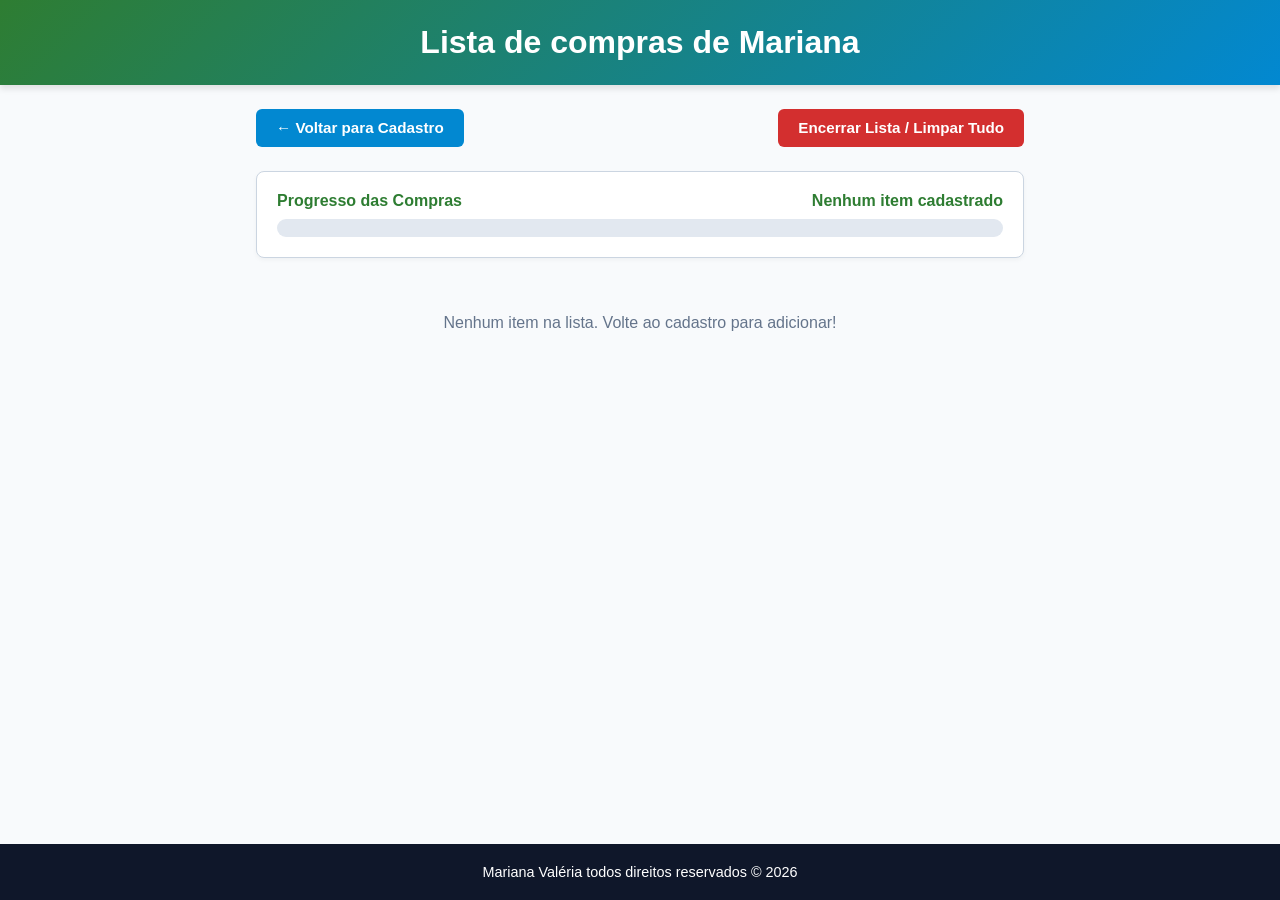
==== lista.html @ f1d356f7 "Add item registration and shopping list pages Refactor index.html into a registration page with a fo" ====
<!DOCTYPE html>
<html lang="pt-BR">
<head>
  <meta charset="UTF-8">
  <meta name="viewport" content="width=device-width, initial-scale=1.0">
  <title>Lista de Compras de Mariana - Mercadinho</title>
  <style>
    :root {
      --primary-green: #2e7d32;
      --green-hover: #1b5e20;
      --accent-blue: #0288d1;
      --blue-hover: #01579b;
      --bg-white: #f8fafc;
      --card-bg: #ffffff;
      --text-dark: #1e293b;
      --muted: #64748b;
      --danger: #d32f2f;
      --danger-hover: #9a0007;
    }

    * {
      box-sizing: border-box;
      margin: 0;
      padding: 0;
      font-family: 'Segoe UI', Tahoma, Geneva, Verdana, sans-serif;
    }

    body {
      background-color: var(--bg-white);
      color: var(--text-dark);
      display: flex;
      flex-direction: column;
      min-height: 100vh;
    }

    header {
      background: linear-gradient(135deg, var(--primary-green), var(--accent-blue));
      color: white;
      text-align: center;
      padding: 1.5rem 1rem;
      box-shadow: 0 4px 6px rgba(0,0,0,0.1);
    }

    main {
      flex: 1;
      max-width: 800px;
      width: 100%;
      margin: 1.5rem auto;
      padding: 0 1rem;
    }

    /* Barra Superior de Ações */
    .actions-bar {
      display: flex;
      justify-content: space-between;
      align-items: center;
      gap: 1rem;
      margin-bottom: 1.5rem;
      flex-wrap: wrap;
    }

    .btn {
      padding: 0.65rem 1.25rem;
      font-size: 0.95rem;
      font-weight: 600;
      border: none;
      border-radius: 6px;
      cursor: pointer;
      text-decoration: none;
      transition: background-color 0.2s;
    }

    .btn-blue {
      background-color: var(--accent-blue);
      color: white;
    }

    .btn-blue:hover {
      background-color: var(--blue-hover);
    }

    .btn-danger {
      background-color: var(--danger);
      color: white;
    }

    .btn-danger:hover {
      background-color: var(--danger-hover);
    }

    /* Barra de Progresso */
    .progress-card {
      background: var(--card-bg);
      border: 1px solid #cbd5e1;
      border-radius: 8px;
      padding: 1.25rem;
      margin-bottom: 1.5rem;
      box-shadow: 0 2px 5px rgba(0,0,0,0.04);
    }

    .progress-header {
      display: flex;
      justify-content: space-between;
      align-items: center;
      margin-bottom: 0.6rem;
      font-weight: 600;
      color: var(--primary-green);
    }

    .progress-bar-bg {
      background-color: #e2e8f0;
      height: 18px;
      border-radius: 9px;
      overflow: hidden;
      width: 100%;
    }

    .progress-bar-fill {
      background: linear-gradient(90deg, var(--primary-green), var(--accent-blue));
      height: 100%;
      width: 0%;
      transition: width 0.3s ease;
    }

    /* Grid de Setores */
    .grid-container {
      display: grid;
      grid-template-columns: repeat(auto-fit, minmax(260px, 1fr));
      gap: 1.25rem;
    }

    .sector-card {
      background: var(--card-bg);
      border-radius: 8px;
      padding: 1.25rem;
      box-shadow: 0 2px 8px rgba(0,0,0,0.06);
      border: 1px solid #e2e8f0;
    }

    .sector-card h2 {
      font-size: 1.15rem;
      color: var(--accent-blue);
      border-bottom: 2px solid #f1f5f9;
      padding-bottom: 0.4rem;
      margin-bottom: 0.75rem;
    }

    .item-list {
      list-style: none;
    }

    .item-list li {
      display: flex;
      align-items: center;
      padding: 0.5rem 0;
      border-bottom: 1px dashed #e2e8f0;
    }

    .item-list input[type="checkbox"] {
      width: 18px;
      height: 18px;
      cursor: pointer;
      accent-color: var(--accent-blue);
      margin-right: 0.75rem;
    }

    .item-text {
      flex: 1;
      font-size: 0.95rem;
    }

    .quantity {
      font-weight: bold;
      color: var(--accent-blue);
      font-size: 0.85rem;
      background: #e0f2fe;
      padding: 2px 8px;
      border-radius: 12px;
    }

    .item-list input[type="checkbox"]:checked + .item-text {
      text-decoration: line-through;
      color: var(--muted);
    }

    footer {
      background-color: #0f172a;
      color: white;
      text-align: center;
      padding: 1.25rem 1rem;
      margin-top: auto;
      font-size: 0.9rem;
    }
  </style>
</head>
<body>

  <header>
    <h1>Lista de compras de Mariana</h1>
  </header>

  <main>
    <div class="actions-bar">
      <a href="index.html" class="btn btn-blue">← Voltar para Cadastro</a>
      <button id="btn-clear" class="btn btn-danger">Encerrar Lista / Limpar Tudo</button>
    </div>

    <!-- Card de Porcentagem e Status -->
    <div class="progress-card">
      <div class="progress-header">
        <span>Progresso das Compras</span>
        <span id="progress-text">0% concluído</span>
      </div>
      <div class="progress-bar-bg">
        <div id="progress-bar-fill" class="progress-bar-fill"></div>
      </div>
    </div>

    <!-- Conteúdo dividido por categorias -->
    <div id="sectors-container" class="grid-container"></div>
  </main>

  <footer>
    <p>Mariana Valéria todos direitos reservados © <span id="year"></span></p>
  </footer>

  <script>
    document.getElementById('year').textContent = new Date().getFullYear();

    let shoppingList = JSON.parse(localStorage.getItem('mariana_shopping_list')) || [];

    const sectorsContainer = document.getElementById('sectors-container');
    const progressBarFill = document.getElementById('progress-bar-fill');
    const progressText = document.getElementById('progress-text');
    const btnClear = document.getElementById('btn-clear');

    function saveData() {
      localStorage.setItem('mariana_shopping_list', JSON.stringify(shoppingList));
    }

    function updateProgress() {
      const total = shoppingList.length;
      const checkedCount = shoppingList.filter(item => item.checked).length;
      const percentage = total === 0 ? 0 : Math.round((checkedCount / total) * 100);

      progressBarFill.style.width = percentage + '%';

      if (total === 0) {
        progressText.textContent = 'Nenhum item cadastrado';
      } else {
        progressText.textContent = `${percentage}% concluído (${checkedCount} de ${total} itens)`;
      }
    }

    function renderShoppingList() {
      sectorsContainer.innerHTML = '';

      if (shoppingList.length === 0) {
        sectorsContainer.innerHTML = '<p style="grid-column: 1/-1; text-align: center; color: var(--muted); padding: 2rem;">Nenhum item na lista. Volte ao cadastro para adicionar!</p>';
        updateProgress();
        return;
      }

      // Agrupa os itens por Categoria
      const categories = {};
      shoppingList.forEach(item => {
        if (!categories[item.category]) {
          categories[item.category] = [];
        }
        categories[item.category].push(item);
      });

      // Renderiza um card por Categoria
      Object.keys(categories).forEach(cat => {
        const card = document.createElement('section');
        card.className = 'sector-card';

        let itemsHTML = '';
        categories[cat].forEach(item => {
          itemsHTML += `
            <li>
              <input type="checkbox" id="check-${item.id}" ${item.checked ? 'checked' : ''} onchange="toggleCheck(${item.id})">
              <label for="check-${item.id}" class="item-text">${item.name}</label>
              <span class="quantity">${item.qty}</span>
            </li>
          `;
        });

        card.innerHTML = `
          <h2>${cat}</h2>
          <ul class="item-list">${itemsHTML}</ul>
        `;
        sectorsContainer.appendChild(card);
      });

      updateProgress();
    }

    window.toggleCheck = function(id) {
      const item = shoppingList.find(i => i.id === id);
      if (item) {
        item.checked = !item.checked;
        saveData();
        updateProgress();
      }
    };

    btnClear.addEventListener('click', () => {
      if (confirm('Tem certeza que deseja encerrar a lista? Todos os itens serão apagados.')) {
        shoppingList = [];
        saveData();
        renderShoppingList();
      }
    });

    renderShoppingList();
  </script>
</body>
</html>
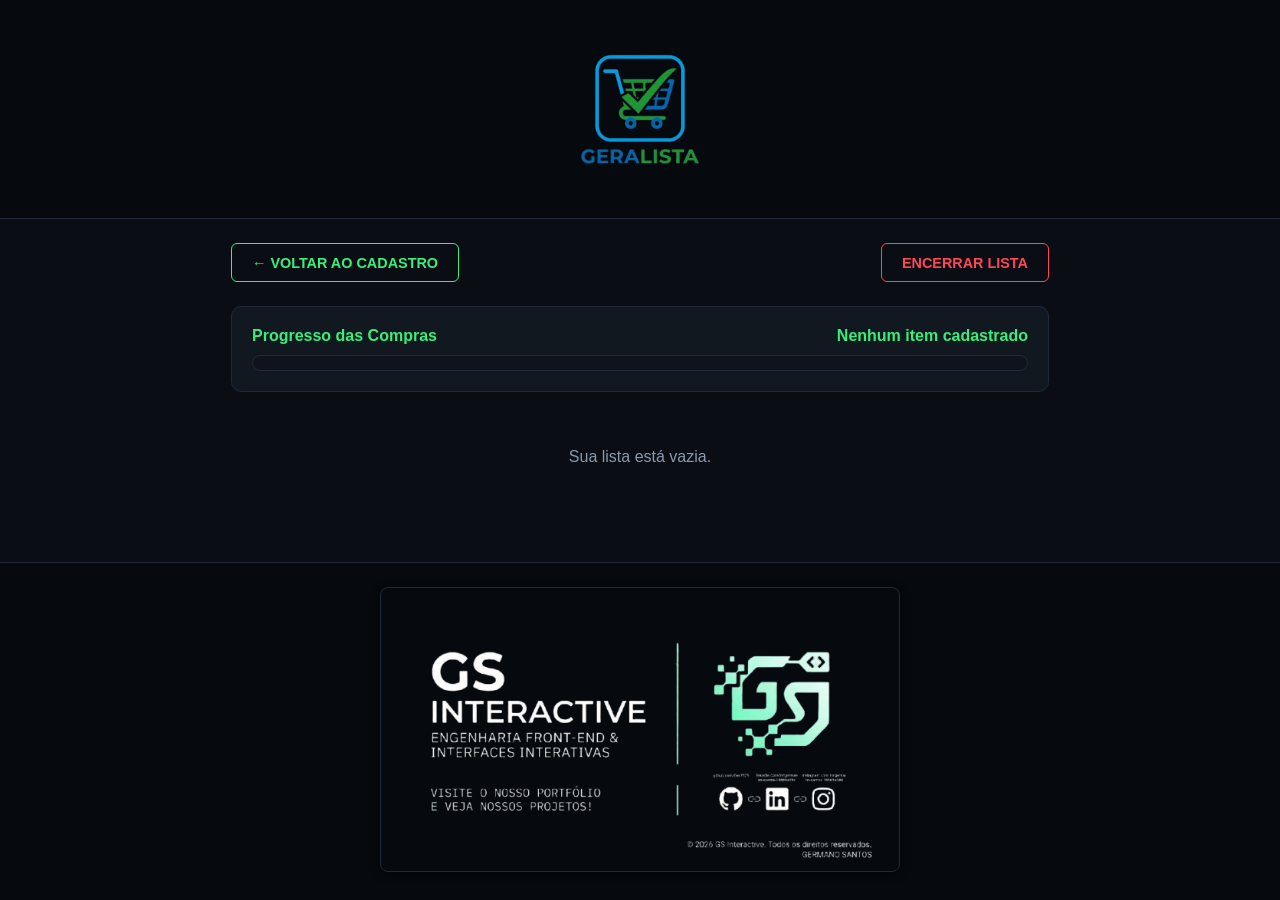
==== commit b00590df: "Redesign to Geralista dark theme and add assets Convert UI of index.html and lista.html to a dark “G" ====
--- a/lista.html
+++ b/lista.html
@@ -3,57 +3,60 @@
 <head>
   <meta charset="UTF-8">
   <meta name="viewport" content="width=device-width, initial-scale=1.0">
-  <title>Lista de Compras de Mariana - Mercadinho</title>
+  <title>Geralista - Lista de Compras</title>
   <style>
     :root {
-      --primary-green: #2e7d32;
-      --green-hover: #1b5e20;
-      --accent-blue: #0288d1;
-      --blue-hover: #01579b;
-      --bg-white: #f8fafc;
-      --card-bg: #ffffff;
-      --text-dark: #1e293b;
-      --muted: #64748b;
-      --danger: #d32f2f;
-      --danger-hover: #9a0007;
+      --bg-dark: #0a0e14;
+      --card-bg: #121820;
+      --accent-green: #38ef7d;
+      --accent-glow: rgba(56, 239, 125, 0.2);
+      --text-light: #ffffff;
+      --text-muted: #8a99ad;
+      --border-color: #1e293b;
+      --danger: #ff4757;
     }
 
     * {
       box-sizing: border-box;
       margin: 0;
       padding: 0;
-      font-family: 'Segoe UI', Tahoma, Geneva, Verdana, sans-serif;
+      font-family: 'Segoe UI', -apple-system, BlinkMacSystemFont, Roboto, sans-serif;
     }
 
     body {
-      background-color: var(--bg-white);
-      color: var(--text-dark);
+      background-color: var(--bg-dark);
+      color: var(--text-light);
       display: flex;
       flex-direction: column;
       min-height: 100vh;
     }
 
     header {
-      background: linear-gradient(135deg, var(--primary-green), var(--accent-blue));
-      color: white;
+      background: #06090e;
+      border-bottom: 1px solid var(--border-color);
       text-align: center;
-      padding: 1.5rem 1rem;
-      box-shadow: 0 4px 6px rgba(0,0,0,0.1);
+      padding: 1.2rem 1rem;
+      display: flex;
+      justify-content: center;
+      align-items: center;
+    }
+
+    .header-logo {
+      max-width: 180px;
+      height: auto;
     }
 
     main {
       flex: 1;
-      max-width: 800px;
+      max-width: 850px;
       width: 100%;
       margin: 1.5rem auto;
       padding: 0 1rem;
     }
 
-    /* Barra Superior de Ações */
     .actions-bar {
       display: flex;
       justify-content: space-between;
-      align-items: center;
       gap: 1rem;
       margin-bottom: 1.5rem;
       flex-wrap: wrap;
@@ -61,68 +64,66 @@
 
     .btn {
       padding: 0.65rem 1.25rem;
-      font-size: 0.95rem;
-      font-weight: 600;
-      border: none;
+      font-size: 0.9rem;
+      font-weight: 700;
       border-radius: 6px;
       cursor: pointer;
       text-decoration: none;
-      transition: background-color 0.2s;
-    }
-
-    .btn-blue {
-      background-color: var(--accent-blue);
-      color: white;
-    }
-
-    .btn-blue:hover {
-      background-color: var(--blue-hover);
+      text-transform: uppercase;
+      transition: all 0.2s;
+    }
+
+    .btn-outline {
+      border: 1px solid var(--accent-green);
+      color: var(--accent-green);
+      background: transparent;
+    }
+
+    .btn-outline:hover {
+      background: var(--accent-glow);
     }
 
     .btn-danger {
-      background-color: var(--danger);
-      color: white;
+      background: transparent;
+      border: 1px solid var(--danger);
+      color: var(--danger);
     }
 
     .btn-danger:hover {
-      background-color: var(--danger-hover);
-    }
-
-    /* Barra de Progresso */
+      background: rgba(255, 71, 87, 0.1);
+    }
+
     .progress-card {
       background: var(--card-bg);
-      border: 1px solid #cbd5e1;
-      border-radius: 8px;
+      border: 1px solid var(--border-color);
+      border-radius: 10px;
       padding: 1.25rem;
       margin-bottom: 1.5rem;
-      box-shadow: 0 2px 5px rgba(0,0,0,0.04);
     }
 
     .progress-header {
       display: flex;
       justify-content: space-between;
-      align-items: center;
       margin-bottom: 0.6rem;
       font-weight: 600;
-      color: var(--primary-green);
+      color: var(--accent-green);
     }
 
     .progress-bar-bg {
-      background-color: #e2e8f0;
-      height: 18px;
-      border-radius: 9px;
+      background-color: #0f141c;
+      height: 16px;
+      border-radius: 8px;
+      border: 1px solid var(--border-color);
       overflow: hidden;
-      width: 100%;
     }
 
     .progress-bar-fill {
-      background: linear-gradient(90deg, var(--primary-green), var(--accent-blue));
+      background: linear-gradient(90deg, #00b09b, var(--accent-green));
       height: 100%;
       width: 0%;
       transition: width 0.3s ease;
     }
 
-    /* Grid de Setores */
     .grid-container {
       display: grid;
       grid-template-columns: repeat(auto-fit, minmax(260px, 1fr));
@@ -131,17 +132,16 @@
 
     .sector-card {
       background: var(--card-bg);
-      border-radius: 8px;
+      border-radius: 10px;
       padding: 1.25rem;
-      box-shadow: 0 2px 8px rgba(0,0,0,0.06);
-      border: 1px solid #e2e8f0;
+      border: 1px solid var(--border-color);
     }
 
     .sector-card h2 {
-      font-size: 1.15rem;
-      color: var(--accent-blue);
-      border-bottom: 2px solid #f1f5f9;
-      padding-bottom: 0.4rem;
+      font-size: 1.1rem;
+      color: var(--accent-green);
+      border-bottom: 1px solid var(--border-color);
+      padding-bottom: 0.5rem;
       margin-bottom: 0.75rem;
     }
 
@@ -153,14 +153,14 @@
       display: flex;
       align-items: center;
       padding: 0.5rem 0;
-      border-bottom: 1px dashed #e2e8f0;
+      border-bottom: 1px dashed var(--border-color);
     }
 
     .item-list input[type="checkbox"] {
       width: 18px;
       height: 18px;
       cursor: pointer;
-      accent-color: var(--accent-blue);
+      accent-color: var(--accent-green);
       margin-right: 0.75rem;
     }
 
@@ -171,41 +171,49 @@
 
     .quantity {
       font-weight: bold;
-      color: var(--accent-blue);
+      color: var(--accent-green);
       font-size: 0.85rem;
-      background: #e0f2fe;
+      background: rgba(56, 239, 125, 0.1);
       padding: 2px 8px;
       border-radius: 12px;
+      border: 1px solid var(--accent-green);
     }
 
     .item-list input[type="checkbox"]:checked + .item-text {
       text-decoration: line-through;
-      color: var(--muted);
+      color: var(--text-muted);
     }
 
     footer {
-      background-color: #0f172a;
-      color: white;
+      background-color: #06090e;
+      border-top: 1px solid var(--border-color);
+      padding: 1.5rem 1rem;
+      margin-top: auto;
       text-align: center;
-      padding: 1.25rem 1rem;
-      margin-top: auto;
-      font-size: 0.9rem;
+    }
+
+    .footer-card-img {
+      max-width: 100%;
+      width: 520px;
+      height: auto;
+      border-radius: 8px;
+      border: 1px solid var(--border-color);
+      box-shadow: 0 2px 10px rgba(0,0,0,0.5);
     }
   </style>
 </head>
 <body>
 
   <header>
-    <h1>Lista de compras de Mariana</h1>
+    <img src="img/geralista-removebg-preview.png" alt="Geralista Logo" class="header-logo">
   </header>
 
   <main>
     <div class="actions-bar">
-      <a href="index.html" class="btn btn-blue">← Voltar para Cadastro</a>
-      <button id="btn-clear" class="btn btn-danger">Encerrar Lista / Limpar Tudo</button>
+      <a href="index.html" class="btn btn-outline">← Voltar ao Cadastro</a>
+      <button id="btn-clear" class="btn btn-danger">Encerrar Lista</button>
     </div>
 
-    <!-- Card de Porcentagem e Status -->
     <div class="progress-card">
       <div class="progress-header">
         <span>Progresso das Compras</span>
@@ -216,17 +224,14 @@
       </div>
     </div>
 
-    <!-- Conteúdo dividido por categorias -->
     <div id="sectors-container" class="grid-container"></div>
   </main>
 
   <footer>
-    <p>Mariana Valéria todos direitos reservados © <span id="year"></span></p>
+    <img src="img/gs_interactive-2-removebg-preview.png" alt="GS Interactive Footer Banner" class="footer-card-img">
   </footer>
 
   <script>
-    document.getElementById('year').textContent = new Date().getFullYear();
-
     let shoppingList = JSON.parse(localStorage.getItem('mariana_shopping_list')) || [];
 
     const sectorsContainer = document.getElementById('sectors-container');
@@ -244,33 +249,24 @@
       const percentage = total === 0 ? 0 : Math.round((checkedCount / total) * 100);
 
       progressBarFill.style.width = percentage + '%';
-
-      if (total === 0) {
-        progressText.textContent = 'Nenhum item cadastrado';
-      } else {
-        progressText.textContent = `${percentage}% concluído (${checkedCount} de ${total} itens)`;
-      }
+      progressText.textContent = total === 0 ? 'Nenhum item cadastrado' : `${percentage}% concluído (${checkedCount} de ${total})`;
     }
 
     function renderShoppingList() {
       sectorsContainer.innerHTML = '';
 
       if (shoppingList.length === 0) {
-        sectorsContainer.innerHTML = '<p style="grid-column: 1/-1; text-align: center; color: var(--muted); padding: 2rem;">Nenhum item na lista. Volte ao cadastro para adicionar!</p>';
+        sectorsContainer.innerHTML = '<p style="grid-column: 1/-1; text-align: center; color: var(--text-muted); padding: 2rem;">Sua lista está vazia.</p>';
         updateProgress();
         return;
       }
 
-      // Agrupa os itens por Categoria
       const categories = {};
       shoppingList.forEach(item => {
-        if (!categories[item.category]) {
-          categories[item.category] = [];
-        }
+        if (!categories[item.category]) categories[item.category] = [];
         categories[item.category].push(item);
       });
 
-      // Renderiza um card por Categoria
       Object.keys(categories).forEach(cat => {
         const card = document.createElement('section');
         card.className = 'sector-card';
@@ -286,10 +282,7 @@
           `;
         });
 
-        card.innerHTML = `
-          <h2>${cat}</h2>
-          <ul class="item-list">${itemsHTML}</ul>
-        `;
+        card.innerHTML = `<h2>${cat}</h2><ul class="item-list">${itemsHTML}</ul>`;
         sectorsContainer.appendChild(card);
       });
 
@@ -306,7 +299,7 @@
     };
 
     btnClear.addEventListener('click', () => {
-      if (confirm('Tem certeza que deseja encerrar a lista? Todos os itens serão apagados.')) {
+      if (confirm('Encerrar as compras e limpar a lista toda?')) {
         shoppingList = [];
         saveData();
         renderShoppingList();
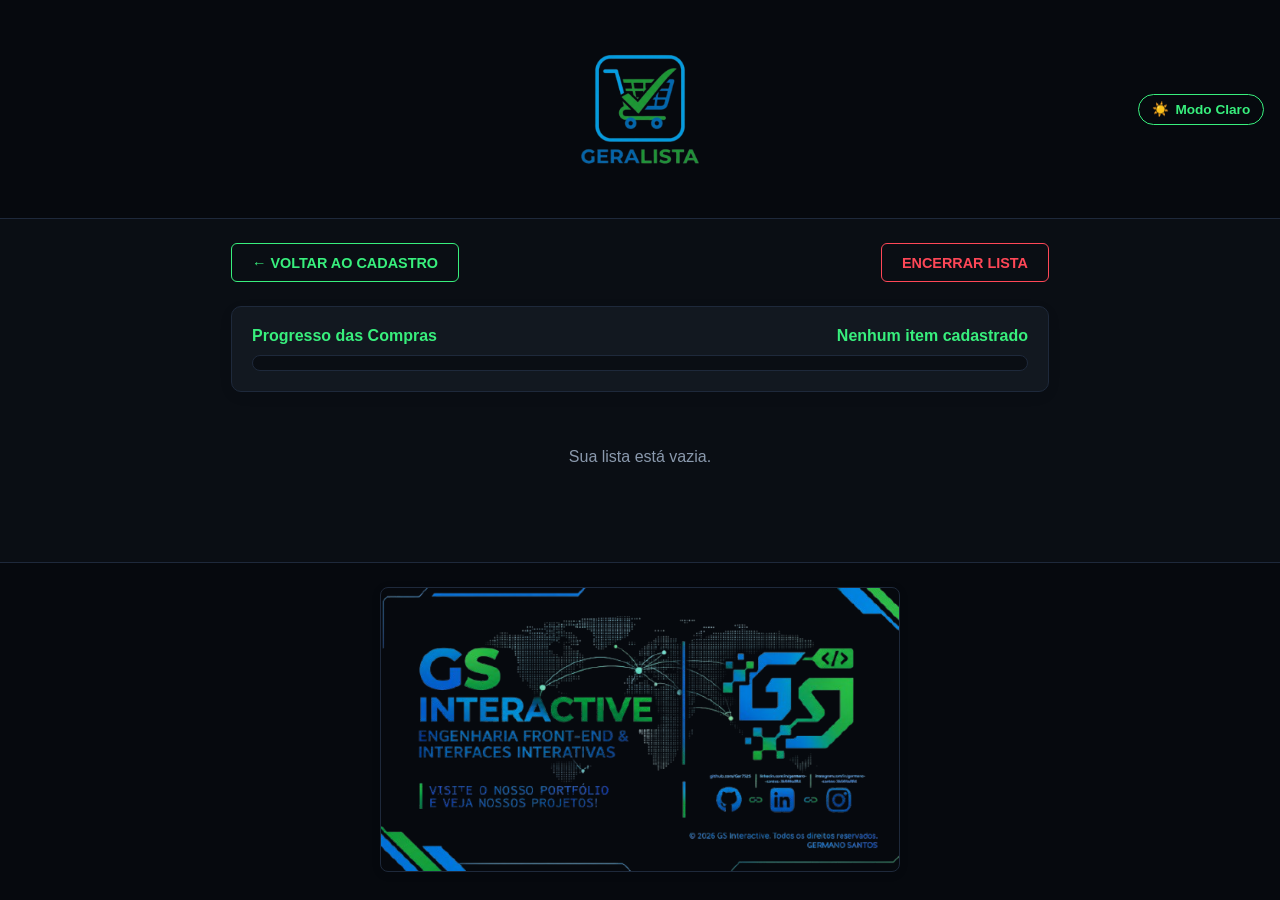
==== commit a6eeb602: "Add theme toggle and update branding Introduces a light/dark theme toggle to both shopping pages, st" ====
--- a/lista.html
+++ b/lista.html
@@ -1,19 +1,36 @@
 <!DOCTYPE html>
-<html lang="pt-BR">
+<html lang="pt-BR" data-theme="dark">
 <head>
   <meta charset="UTF-8">
   <meta name="viewport" content="width=device-width, initial-scale=1.0">
   <title>Geralista - Lista de Compras</title>
   <style>
+    /* Variáveis - Tema Escuro */
     :root {
-      --bg-dark: #0a0e14;
+      --bg-main: #0a0e14;
       --card-bg: #121820;
+      --header-bg: #06090e;
+      --footer-bg: #06090e; /* Igual ao Header no Escuro */
       --accent-green: #38ef7d;
       --accent-glow: rgba(56, 239, 125, 0.2);
-      --text-light: #ffffff;
+      --text-main: #ffffff;
       --text-muted: #8a99ad;
       --border-color: #1e293b;
       --danger: #ff4757;
+    }
+
+    /* Variáveis - Tema Claro */
+    [data-theme="light"] {
+      --bg-main: #f0f4f8;
+      --card-bg: #ffffff;
+      --header-bg: #ffffff;
+      --footer-bg: #ffffff; /* Igual ao Header no Claro */
+      --accent-green: #10b981;
+      --accent-glow: rgba(16, 185, 129, 0.15);
+      --text-main: #1e293b;
+      --text-muted: #64748b;
+      --border-color: #cbd5e1;
+      --danger: #e11d48;
     }
 
     * {
@@ -21,24 +38,46 @@
       margin: 0;
       padding: 0;
       font-family: 'Segoe UI', -apple-system, BlinkMacSystemFont, Roboto, sans-serif;
+      transition: background-color 0.3s, color 0.3s, border-color 0.3s;
     }
 
     body {
-      background-color: var(--bg-dark);
-      color: var(--text-light);
+      background-color: var(--bg-main);
+      color: var(--text-main);
       display: flex;
       flex-direction: column;
       min-height: 100vh;
     }
 
     header {
-      background: #06090e;
+      background: var(--header-bg);
       border-bottom: 1px solid var(--border-color);
       text-align: center;
       padding: 1.2rem 1rem;
       display: flex;
       justify-content: center;
       align-items: center;
+      position: relative;
+    }
+
+    .theme-toggle-btn {
+      position: absolute;
+      right: 1rem;
+      background: transparent;
+      border: 1px solid var(--accent-green);
+      color: var(--accent-green);
+      padding: 0.4rem 0.8rem;
+      border-radius: 20px;
+      cursor: pointer;
+      font-weight: 600;
+      font-size: 0.85rem;
+      display: flex;
+      align-items: center;
+      gap: 0.4rem;
+    }
+
+    .theme-toggle-btn:hover {
+      background: var(--accent-glow);
     }
 
     .header-logo {
@@ -70,7 +109,6 @@
       cursor: pointer;
       text-decoration: none;
       text-transform: uppercase;
-      transition: all 0.2s;
     }
 
     .btn-outline {
@@ -90,7 +128,7 @@
     }
 
     .btn-danger:hover {
-      background: rgba(255, 71, 87, 0.1);
+      background: rgba(225, 29, 72, 0.1);
     }
 
     .progress-card {
@@ -99,6 +137,7 @@
       border-radius: 10px;
       padding: 1.25rem;
       margin-bottom: 1.5rem;
+      box-shadow: 0 4px 15px rgba(0,0,0,0.05);
     }
 
     .progress-header {
@@ -110,7 +149,7 @@
     }
 
     .progress-bar-bg {
-      background-color: #0f141c;
+      background-color: var(--bg-main);
       height: 16px;
       border-radius: 8px;
       border: 1px solid var(--border-color);
@@ -118,7 +157,7 @@
     }
 
     .progress-bar-fill {
-      background: linear-gradient(90deg, #00b09b, var(--accent-green));
+      background: linear-gradient(90deg, #10b981, var(--accent-green));
       height: 100%;
       width: 0%;
       transition: width 0.3s ease;
@@ -135,6 +174,7 @@
       border-radius: 10px;
       padding: 1.25rem;
       border: 1px solid var(--border-color);
+      box-shadow: 0 4px 15px rgba(0,0,0,0.05);
     }
 
     .sector-card h2 {
@@ -173,7 +213,7 @@
       font-weight: bold;
       color: var(--accent-green);
       font-size: 0.85rem;
-      background: rgba(56, 239, 125, 0.1);
+      background: var(--accent-glow);
       padding: 2px 8px;
       border-radius: 12px;
       border: 1px solid var(--accent-green);
@@ -185,7 +225,7 @@
     }
 
     footer {
-      background-color: #06090e;
+      background-color: var(--footer-bg);
       border-top: 1px solid var(--border-color);
       padding: 1.5rem 1rem;
       margin-top: auto;
@@ -198,7 +238,7 @@
       height: auto;
       border-radius: 8px;
       border: 1px solid var(--border-color);
-      box-shadow: 0 2px 10px rgba(0,0,0,0.5);
+      box-shadow: 0 2px 10px rgba(0,0,0,0.1);
     }
   </style>
 </head>
@@ -206,6 +246,9 @@
 
   <header>
     <img src="img/geralista-removebg-preview.png" alt="Geralista Logo" class="header-logo">
+    <button class="theme-toggle-btn" id="theme-toggle">
+      <span id="theme-icon">☀️</span> <span id="theme-text">Modo Claro</span>
+    </button>
   </header>
 
   <main>
@@ -228,12 +271,36 @@
   </main>
 
   <footer>
-    <img src="img/gs_interactive-2-removebg-preview.png" alt="GS Interactive Footer Banner" class="footer-card-img">
+    <img src="img/gs_interictive-molde-removebg-preview.png" alt="GS Interactive Footer Banner" class="footer-card-img">
   </footer>
 
   <script>
+    const themeToggleBtn = document.getElementById('theme-toggle');
+    const themeIcon = document.getElementById('theme-icon');
+    const themeText = document.getElementById('theme-text');
+
+    function applyTheme(theme) {
+      document.documentElement.setAttribute('data-theme', theme);
+      localStorage.setItem('geralista_theme', theme);
+
+      if (theme === 'light') {
+        themeIcon.textContent = '🌙';
+        themeText.textContent = 'Modo Escuro';
+      } else {
+        themeIcon.textContent = '☀️';
+        themeText.textContent = 'Modo Claro';
+      }
+    }
+
+    const savedTheme = localStorage.getItem('geralista_theme') || 'dark';
+    applyTheme(savedTheme);
+
+    themeToggleBtn.addEventListener('click', () => {
+      const currentTheme = document.documentElement.getAttribute('data-theme');
+      applyTheme(currentTheme === 'dark' ? 'light' : 'dark');
+    });
+
     let shoppingList = JSON.parse(localStorage.getItem('mariana_shopping_list')) || [];
-
     const sectorsContainer = document.getElementById('sectors-container');
     const progressBarFill = document.getElementById('progress-bar-fill');
     const progressText = document.getElementById('progress-text');
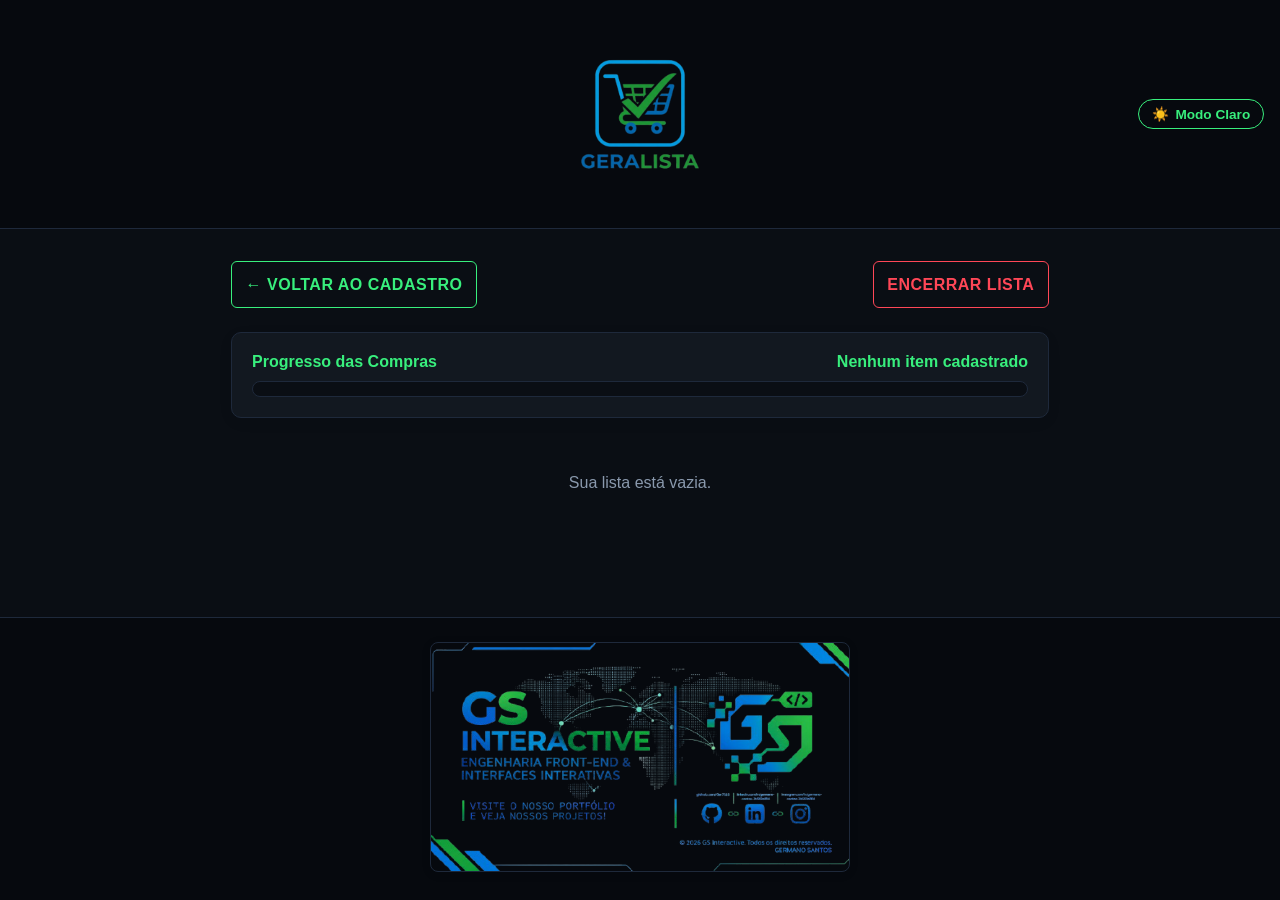
==== commit 750a01a5: "Move styles to CSS and add JS modules Extract inline styles into css/style.css and link it from inde" ====
--- a/lista.html
+++ b/lista.html
@@ -4,257 +4,21 @@
   <meta charset="UTF-8">
   <meta name="viewport" content="width=device-width, initial-scale=1.0">
   <title>Geralista - Lista de Compras</title>
-  <style>
-    /* Variáveis - Tema Escuro */
-    :root {
-      --bg-main: #0a0e14;
-      --card-bg: #121820;
-      --header-bg: #06090e;
-      --footer-bg: #06090e; /* Igual ao Header no Escuro */
-      --accent-green: #38ef7d;
-      --accent-glow: rgba(56, 239, 125, 0.2);
-      --text-main: #ffffff;
-      --text-muted: #8a99ad;
-      --border-color: #1e293b;
-      --danger: #ff4757;
-    }
-
-    /* Variáveis - Tema Claro */
-    [data-theme="light"] {
-      --bg-main: #f0f4f8;
-      --card-bg: #ffffff;
-      --header-bg: #ffffff;
-      --footer-bg: #ffffff; /* Igual ao Header no Claro */
-      --accent-green: #10b981;
-      --accent-glow: rgba(16, 185, 129, 0.15);
-      --text-main: #1e293b;
-      --text-muted: #64748b;
-      --border-color: #cbd5e1;
-      --danger: #e11d48;
-    }
-
-    * {
-      box-sizing: border-box;
-      margin: 0;
-      padding: 0;
-      font-family: 'Segoe UI', -apple-system, BlinkMacSystemFont, Roboto, sans-serif;
-      transition: background-color 0.3s, color 0.3s, border-color 0.3s;
-    }
-
-    body {
-      background-color: var(--bg-main);
-      color: var(--text-main);
-      display: flex;
-      flex-direction: column;
-      min-height: 100vh;
-    }
-
-    header {
-      background: var(--header-bg);
-      border-bottom: 1px solid var(--border-color);
-      text-align: center;
-      padding: 1.2rem 1rem;
-      display: flex;
-      justify-content: center;
-      align-items: center;
-      position: relative;
-    }
-
-    .theme-toggle-btn {
-      position: absolute;
-      right: 1rem;
-      background: transparent;
-      border: 1px solid var(--accent-green);
-      color: var(--accent-green);
-      padding: 0.4rem 0.8rem;
-      border-radius: 20px;
-      cursor: pointer;
-      font-weight: 600;
-      font-size: 0.85rem;
-      display: flex;
-      align-items: center;
-      gap: 0.4rem;
-    }
-
-    .theme-toggle-btn:hover {
-      background: var(--accent-glow);
-    }
-
-    .header-logo {
-      max-width: 180px;
-      height: auto;
-    }
-
-    main {
-      flex: 1;
-      max-width: 850px;
-      width: 100%;
-      margin: 1.5rem auto;
-      padding: 0 1rem;
-    }
-
-    .actions-bar {
-      display: flex;
-      justify-content: space-between;
-      gap: 1rem;
-      margin-bottom: 1.5rem;
-      flex-wrap: wrap;
-    }
-
-    .btn {
-      padding: 0.65rem 1.25rem;
-      font-size: 0.9rem;
-      font-weight: 700;
-      border-radius: 6px;
-      cursor: pointer;
-      text-decoration: none;
-      text-transform: uppercase;
-    }
-
-    .btn-outline {
-      border: 1px solid var(--accent-green);
-      color: var(--accent-green);
-      background: transparent;
-    }
-
-    .btn-outline:hover {
-      background: var(--accent-glow);
-    }
-
-    .btn-danger {
-      background: transparent;
-      border: 1px solid var(--danger);
-      color: var(--danger);
-    }
-
-    .btn-danger:hover {
-      background: rgba(225, 29, 72, 0.1);
-    }
-
-    .progress-card {
-      background: var(--card-bg);
-      border: 1px solid var(--border-color);
-      border-radius: 10px;
-      padding: 1.25rem;
-      margin-bottom: 1.5rem;
-      box-shadow: 0 4px 15px rgba(0,0,0,0.05);
-    }
-
-    .progress-header {
-      display: flex;
-      justify-content: space-between;
-      margin-bottom: 0.6rem;
-      font-weight: 600;
-      color: var(--accent-green);
-    }
-
-    .progress-bar-bg {
-      background-color: var(--bg-main);
-      height: 16px;
-      border-radius: 8px;
-      border: 1px solid var(--border-color);
-      overflow: hidden;
-    }
-
-    .progress-bar-fill {
-      background: linear-gradient(90deg, #10b981, var(--accent-green));
-      height: 100%;
-      width: 0%;
-      transition: width 0.3s ease;
-    }
-
-    .grid-container {
-      display: grid;
-      grid-template-columns: repeat(auto-fit, minmax(260px, 1fr));
-      gap: 1.25rem;
-    }
-
-    .sector-card {
-      background: var(--card-bg);
-      border-radius: 10px;
-      padding: 1.25rem;
-      border: 1px solid var(--border-color);
-      box-shadow: 0 4px 15px rgba(0,0,0,0.05);
-    }
-
-    .sector-card h2 {
-      font-size: 1.1rem;
-      color: var(--accent-green);
-      border-bottom: 1px solid var(--border-color);
-      padding-bottom: 0.5rem;
-      margin-bottom: 0.75rem;
-    }
-
-    .item-list {
-      list-style: none;
-    }
-
-    .item-list li {
-      display: flex;
-      align-items: center;
-      padding: 0.5rem 0;
-      border-bottom: 1px dashed var(--border-color);
-    }
-
-    .item-list input[type="checkbox"] {
-      width: 18px;
-      height: 18px;
-      cursor: pointer;
-      accent-color: var(--accent-green);
-      margin-right: 0.75rem;
-    }
-
-    .item-text {
-      flex: 1;
-      font-size: 0.95rem;
-    }
-
-    .quantity {
-      font-weight: bold;
-      color: var(--accent-green);
-      font-size: 0.85rem;
-      background: var(--accent-glow);
-      padding: 2px 8px;
-      border-radius: 12px;
-      border: 1px solid var(--accent-green);
-    }
-
-    .item-list input[type="checkbox"]:checked + .item-text {
-      text-decoration: line-through;
-      color: var(--text-muted);
-    }
-
-    footer {
-      background-color: var(--footer-bg);
-      border-top: 1px solid var(--border-color);
-      padding: 1.5rem 1rem;
-      margin-top: auto;
-      text-align: center;
-    }
-
-    .footer-card-img {
-      max-width: 100%;
-      width: 520px;
-      height: auto;
-      border-radius: 8px;
-      border: 1px solid var(--border-color);
-      box-shadow: 0 2px 10px rgba(0,0,0,0.1);
-    }
-  </style>
+  <link rel="stylesheet" href="css/style.css">
 </head>
 <body>
 
-  <header>
-    <img src="img/geralista-removebg-preview.png" alt="Geralista Logo" class="header-logo">
-    <button class="theme-toggle-btn" id="theme-toggle">
+  <header style="flex-direction: row; justify-content: center;">
+    <img src="img/geralista-removebg-preview.png" alt="Geralista Logo" class="header-logo" style="max-width: 180px;">
+    <button class="theme-toggle-btn" id="theme-toggle" style="top: auto;">
       <span id="theme-icon">☀️</span> <span id="theme-text">Modo Claro</span>
     </button>
   </header>
 
-  <main>
+  <main style="max-width: 850px;">
     <div class="actions-bar">
-      <a href="index.html" class="btn btn-outline">← Voltar ao Cadastro</a>
-      <button id="btn-clear" class="btn btn-danger">Encerrar Lista</button>
+      <a href="index.html" class="btn btn-outline" style="width: auto;">← Voltar ao Cadastro</a>
+      <button id="btn-clear" class="btn btn-danger" style="width: auto;">Encerrar Lista</button>
     </div>
 
     <div class="progress-card">
@@ -274,106 +38,7 @@
     <img src="img/gs_interictive-molde-removebg-preview.png" alt="GS Interactive Footer Banner" class="footer-card-img">
   </footer>
 
-  <script>
-    const themeToggleBtn = document.getElementById('theme-toggle');
-    const themeIcon = document.getElementById('theme-icon');
-    const themeText = document.getElementById('theme-text');
-
-    function applyTheme(theme) {
-      document.documentElement.setAttribute('data-theme', theme);
-      localStorage.setItem('geralista_theme', theme);
-
-      if (theme === 'light') {
-        themeIcon.textContent = '🌙';
-        themeText.textContent = 'Modo Escuro';
-      } else {
-        themeIcon.textContent = '☀️';
-        themeText.textContent = 'Modo Claro';
-      }
-    }
-
-    const savedTheme = localStorage.getItem('geralista_theme') || 'dark';
-    applyTheme(savedTheme);
-
-    themeToggleBtn.addEventListener('click', () => {
-      const currentTheme = document.documentElement.getAttribute('data-theme');
-      applyTheme(currentTheme === 'dark' ? 'light' : 'dark');
-    });
-
-    let shoppingList = JSON.parse(localStorage.getItem('mariana_shopping_list')) || [];
-    const sectorsContainer = document.getElementById('sectors-container');
-    const progressBarFill = document.getElementById('progress-bar-fill');
-    const progressText = document.getElementById('progress-text');
-    const btnClear = document.getElementById('btn-clear');
-
-    function saveData() {
-      localStorage.setItem('mariana_shopping_list', JSON.stringify(shoppingList));
-    }
-
-    function updateProgress() {
-      const total = shoppingList.length;
-      const checkedCount = shoppingList.filter(item => item.checked).length;
-      const percentage = total === 0 ? 0 : Math.round((checkedCount / total) * 100);
-
-      progressBarFill.style.width = percentage + '%';
-      progressText.textContent = total === 0 ? 'Nenhum item cadastrado' : `${percentage}% concluído (${checkedCount} de ${total})`;
-    }
-
-    function renderShoppingList() {
-      sectorsContainer.innerHTML = '';
-
-      if (shoppingList.length === 0) {
-        sectorsContainer.innerHTML = '<p style="grid-column: 1/-1; text-align: center; color: var(--text-muted); padding: 2rem;">Sua lista está vazia.</p>';
-        updateProgress();
-        return;
-      }
-
-      const categories = {};
-      shoppingList.forEach(item => {
-        if (!categories[item.category]) categories[item.category] = [];
-        categories[item.category].push(item);
-      });
-
-      Object.keys(categories).forEach(cat => {
-        const card = document.createElement('section');
-        card.className = 'sector-card';
-
-        let itemsHTML = '';
-        categories[cat].forEach(item => {
-          itemsHTML += `
-            <li>
-              <input type="checkbox" id="check-${item.id}" ${item.checked ? 'checked' : ''} onchange="toggleCheck(${item.id})">
-              <label for="check-${item.id}" class="item-text">${item.name}</label>
-              <span class="quantity">${item.qty}</span>
-            </li>
-          `;
-        });
-
-        card.innerHTML = `<h2>${cat}</h2><ul class="item-list">${itemsHTML}</ul>`;
-        sectorsContainer.appendChild(card);
-      });
-
-      updateProgress();
-    }
-
-    window.toggleCheck = function(id) {
-      const item = shoppingList.find(i => i.id === id);
-      if (item) {
-        item.checked = !item.checked;
-        saveData();
-        updateProgress();
-      }
-    };
-
-    btnClear.addEventListener('click', () => {
-      if (confirm('Encerrar as compras e limpar a lista toda?')) {
-        shoppingList = [];
-        saveData();
-        renderShoppingList();
-      }
-    });
-
-    renderShoppingList();
-  </script>
+  <script src="js/app.js"></script>
+  <script src="js/lista.html.js"></script>
 </body>
 </html>
--- a/css/style.css
+++ b/css/style.css
@@ -0,0 +1,314 @@
+/* Variáveis - Tema Escuro */
+:root {
+  --bg-main: #0a0e14;
+  --card-bg: #121820;
+  --header-bg: #06090e;
+  --footer-bg: #06090e;
+  --accent-green: #38ef7d;
+  --accent-glow: rgba(56, 239, 125, 0.2);
+  --text-main: #ffffff;
+  --text-muted: #8a99ad;
+  --border-color: #1e293b;
+  --input-bg: #0f141c;
+  --input-text: #ffffff;
+  --btn-text: #06090e;
+  --danger: #ff4757;
+}
+
+/* Variáveis - Tema Claro */
+[data-theme="light"] {
+  --bg-main: #f0f4f8;
+  --card-bg: #ffffff;
+  --header-bg: #ffffff;
+  --footer-bg: #ffffff;
+  --accent-green: #10b981;
+  --accent-glow: rgba(16, 185, 129, 0.15);
+  --text-main: #1e293b;
+  --text-muted: #64748b;
+  --border-color: #cbd5e1;
+  --input-bg: #f8fafc;
+  --input-text: #0f172a;
+  --btn-text: #ffffff;
+  --danger: #e11d48;
+}
+
+* {
+  box-sizing: border-box;
+  margin: 0;
+  padding: 0;
+  font-family: 'Segoe UI', -apple-system, BlinkMacSystemFont, Roboto, sans-serif;
+  transition: background-color 0.3s, color 0.3s, border-color 0.3s;
+}
+
+body {
+  background-color: var(--bg-main);
+  color: var(--text-main);
+  display: flex;
+  flex-direction: column;
+  min-height: 100vh;
+}
+
+header {
+  background: var(--header-bg);
+  border-bottom: 1px solid var(--border-color);
+  text-align: center;
+  padding: 1.5rem 1rem;
+  display: flex;
+  flex-direction: column;
+  align-items: center;
+  gap: 0.5rem;
+  position: relative;
+}
+
+.theme-toggle-btn {
+  position: absolute;
+  top: 1rem;
+  right: 1rem;
+  background: transparent;
+  border: 1px solid var(--accent-green);
+  color: var(--accent-green);
+  padding: 0.4rem 0.8rem;
+  border-radius: 20px;
+  cursor: pointer;
+  font-weight: 600;
+  font-size: 0.85rem;
+  display: flex;
+  align-items: center;
+  gap: 0.4rem;
+}
+
+.theme-toggle-btn:hover {
+  background: var(--accent-glow);
+}
+
+.header-logo {
+  max-width: 220px;
+  height: auto;
+}
+
+main {
+  flex: 1;
+  width: 100%;
+  margin: 2rem auto;
+  padding: 0 1rem;
+}
+
+.card {
+  background: var(--card-bg);
+  border-radius: 10px;
+  padding: 1.5rem;
+  border: 1px solid var(--border-color);
+  box-shadow: 0 4px 15px rgba(0,0,0,0.05);
+  margin-bottom: 1.5rem;
+}
+
+.card h2 {
+  color: var(--accent-green);
+  font-size: 1.25rem;
+  margin-bottom: 1.2rem;
+  text-transform: uppercase;
+  letter-spacing: 0.5px;
+}
+
+.form-group {
+  margin-bottom: 1.2rem;
+}
+
+.form-group label {
+  display: block;
+  font-weight: 600;
+  margin-bottom: 0.4rem;
+  color: var(--text-muted);
+  font-size: 0.9rem;
+}
+
+.form-group input, .form-group select {
+  width: 100%;
+  padding: 0.75rem;
+  background: var(--input-bg);
+  border: 1px solid var(--border-color);
+  border-radius: 6px;
+  font-size: 1rem;
+  color: var(--input-text);
+  outline: none;
+}
+
+.form-group input:focus, .form-group select:focus {
+  border-color: var(--accent-green);
+  box-shadow: 0 0 8px var(--accent-glow);
+}
+
+.btn {
+  width: 100%;
+  padding: 0.85rem;
+  font-size: 1rem;
+  font-weight: 700;
+  border: none;
+  border-radius: 6px;
+  cursor: pointer;
+  text-transform: uppercase;
+  letter-spacing: 0.5px;
+}
+
+.btn-green {
+  background-color: var(--accent-green);
+  color: var(--btn-text);
+}
+
+.btn-green:hover {
+  box-shadow: 0 0 12px var(--accent-glow);
+  opacity: 0.9;
+}
+
+.btn-outline {
+  background: transparent;
+  border: 1px solid var(--accent-green);
+  color: var(--accent-green);
+  text-decoration: none;
+  display: block;
+  text-align: center;
+}
+
+.btn-outline:hover {
+  background: var(--accent-glow);
+}
+
+.btn-danger {
+  background: transparent;
+  border: 1px solid var(--danger);
+  color: var(--danger);
+}
+
+.btn-danger:hover {
+  background: rgba(225, 29, 72, 0.1);
+}
+
+.preview-list {
+  list-style: none;
+  margin-top: 1rem;
+}
+
+.preview-list li {
+  display: flex;
+  justify-content: space-between;
+  padding: 0.6rem 0;
+  border-bottom: 1px solid var(--border-color);
+}
+
+.quantity {
+  font-weight: bold;
+  color: var(--accent-green);
+  background: var(--accent-glow);
+  padding: 2px 10px;
+  border-radius: 12px;
+  font-size: 0.85rem;
+  border: 1px solid var(--accent-green);
+}
+
+.actions-bar {
+  display: flex;
+  justify-content: space-between;
+  gap: 1rem;
+  margin-bottom: 1.5rem;
+  flex-wrap: wrap;
+}
+
+.progress-card {
+  background: var(--card-bg);
+  border: 1px solid var(--border-color);
+  border-radius: 10px;
+  padding: 1.25rem;
+  margin-bottom: 1.5rem;
+  box-shadow: 0 4px 15px rgba(0,0,0,0.05);
+}
+
+.progress-header {
+  display: flex;
+  justify-content: space-between;
+  margin-bottom: 0.6rem;
+  font-weight: 600;
+  color: var(--accent-green);
+}
+
+.progress-bar-bg {
+  background-color: var(--bg-main);
+  height: 16px;
+  border-radius: 8px;
+  border: 1px solid var(--border-color);
+  overflow: hidden;
+}
+
+.progress-bar-fill {
+  background: linear-gradient(90deg, #10b981, var(--accent-green));
+  height: 100%;
+  width: 0%;
+  transition: width 0.3s ease;
+}
+
+.grid-container {
+  display: grid;
+  grid-template-columns: repeat(auto-fit, minmax(260px, 1fr));
+  gap: 1.25rem;
+}
+
+.sector-card {
+  background: var(--card-bg);
+  border-radius: 10px;
+  padding: 1.25rem;
+  border: 1px solid var(--border-color);
+  box-shadow: 0 4px 15px rgba(0,0,0,0.05);
+}
+
+.sector-card h2 {
+  font-size: 1.1rem;
+  color: var(--accent-green);
+  border-bottom: 1px solid var(--border-color);
+  padding-bottom: 0.5rem;
+  margin-bottom: 0.75rem;
+}
+
+.item-list {
+  list-style: none;
+}
+
+.item-list li {
+  display: flex;
+  align-items: center;
+  padding: 0.5rem 0;
+  border-bottom: 1px dashed var(--border-color);
+}
+
+.item-list input[type="checkbox"] {
+  width: 18px;
+  height: 18px;
+  cursor: pointer;
+  accent-color: var(--accent-green);
+  margin-right: 0.75rem;
+}
+
+.item-text {
+  flex: 1;
+  font-size: 0.95rem;
+}
+
+.item-list input[type="checkbox"]:checked + .item-text {
+  text-decoration: line-through;
+  color: var(--text-muted);
+}
+
+footer {
+  background-color: var(--footer-bg);
+  border-top: 1px solid var(--border-color);
+  padding: 1.5rem 1rem;
+  margin-top: auto;
+  text-align: center;
+}
+
+.footer-card-img {
+  max-width: 100%;
+  width: 420px;
+  height: auto;
+  border-radius: 8px;
+  border: 1px solid var(--border-color);
+  box-shadow: 0 2px 10px rgba(0,0,0,0.1);
+}
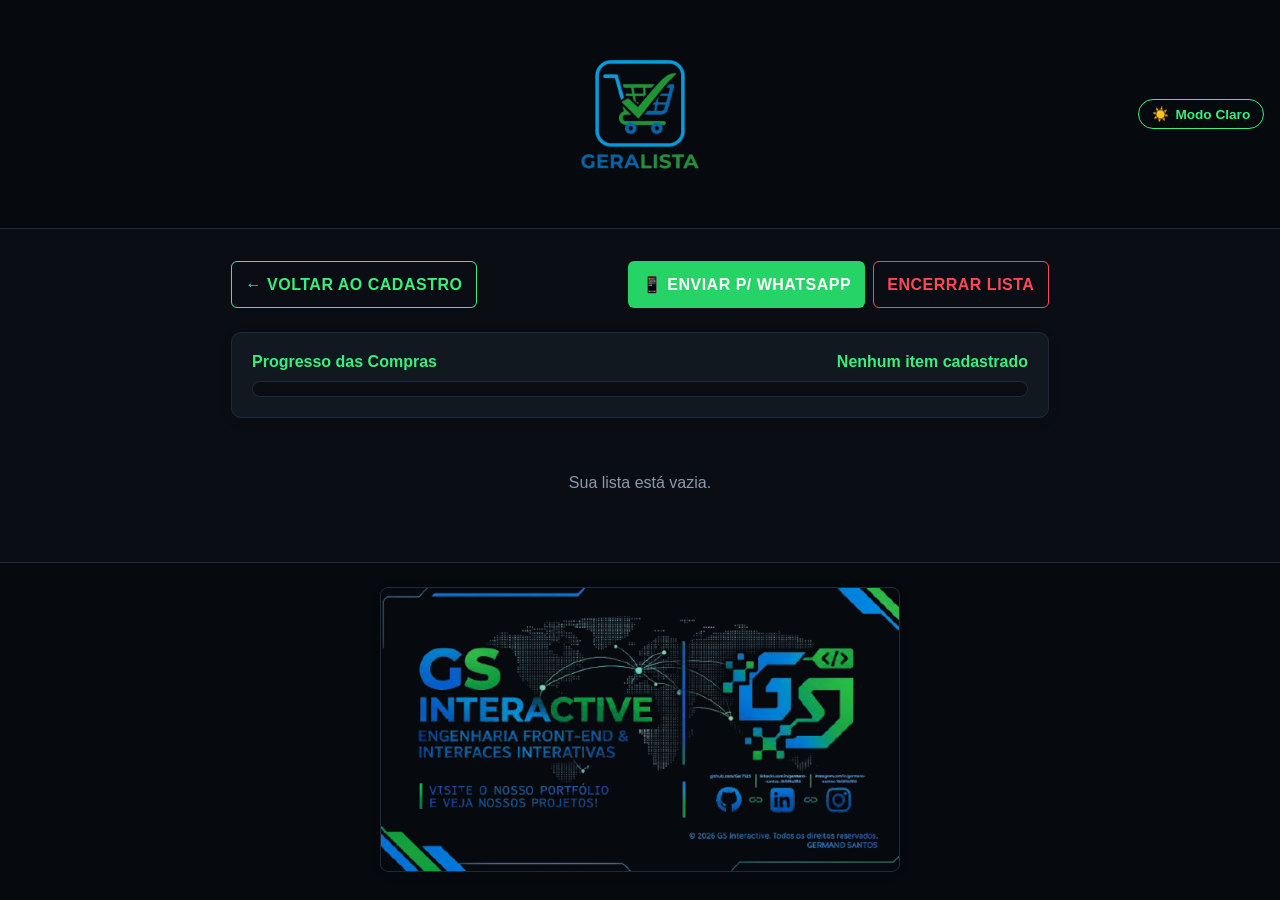
==== commit c6317cb7: "Add WhatsApp share for shopping list Add a WhatsApp share button and handler to export the shopping " ====
--- a/lista.html
+++ b/lista.html
@@ -18,7 +18,10 @@
   <main style="max-width: 850px;">
     <div class="actions-bar">
       <a href="index.html" class="btn btn-outline" style="width: auto;">← Voltar ao Cadastro</a>
-      <button id="btn-clear" class="btn btn-danger" style="width: auto;">Encerrar Lista</button>
+      <div style="display: flex; gap: 0.5rem; flex-wrap: wrap;">
+        <button id="btn-whatsapp" class="btn btn-whatsapp" style="width: auto;">📱 Enviar p/ WhatsApp</button>
+        <button id="btn-clear" class="btn btn-danger" style="width: auto;">Encerrar Lista</button>
+      </div>
     </div>
 
     <div class="progress-card">
--- a/css/style.css
+++ b/css/style.css
@@ -306,9 +306,19 @@
 
 .footer-card-img {
   max-width: 100%;
-  width: 420px;
+  width: 520px;
   height: auto;
   border-radius: 8px;
   border: 1px solid var(--border-color);
   box-shadow: 0 2px 10px rgba(0,0,0,0.1);
+}/* Botão do WhatsApp */
+.btn-whatsapp {
+  background-color: #25d366 !important;
+  color: #ffffff !important;
+  border: none;
+}
+
+.btn-whatsapp:hover {
+  background-color: #1ebc57 !important;
+  box-shadow: 0 0 12px rgba(37, 211, 102, 0.4);
 }
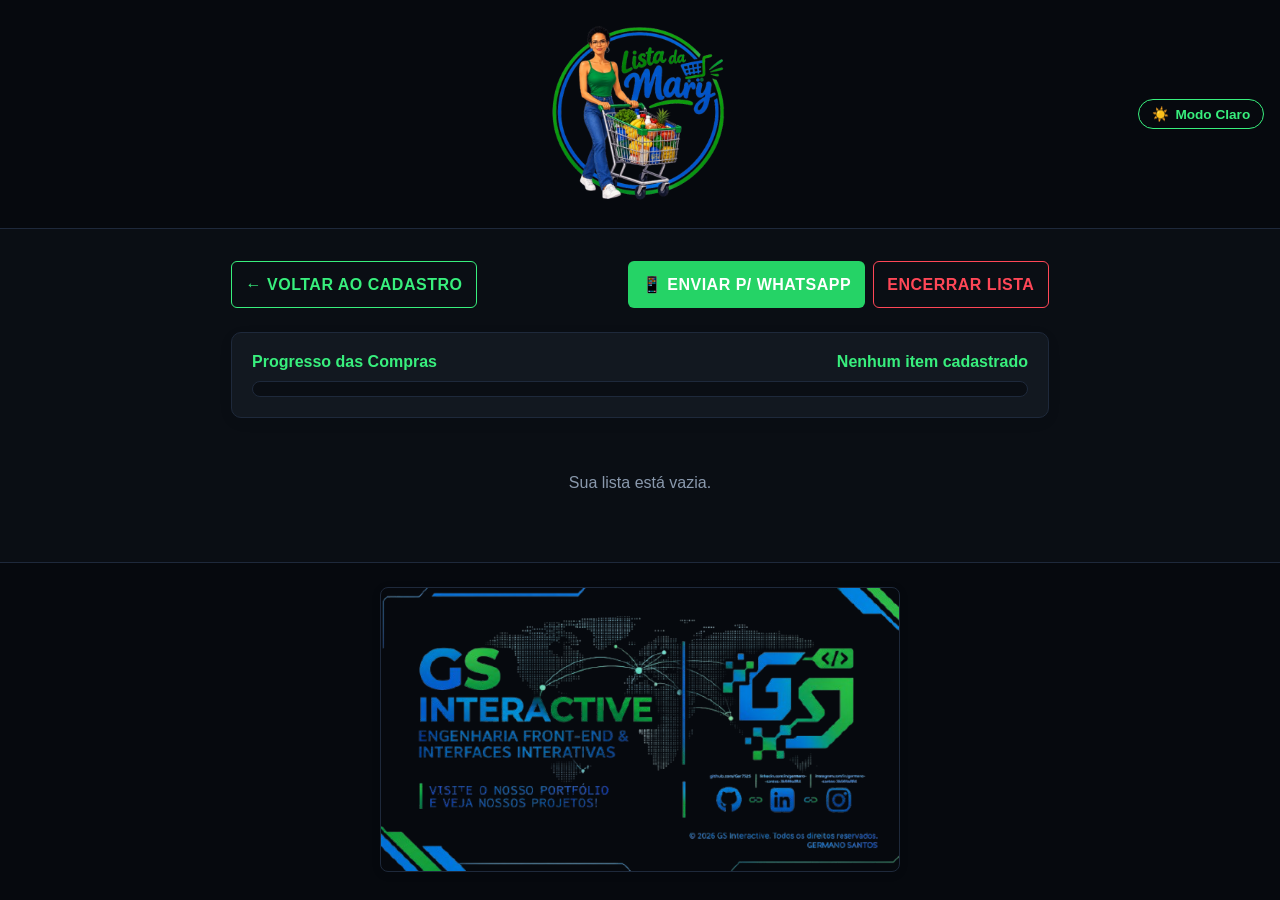
==== commit 9dd3fbef: "Atualizar logo da marca Mary Substitui o logo antigo pela imagem da marca Mary nas páginas inicial e" ====
--- a/lista.html
+++ b/lista.html
@@ -9,7 +9,7 @@
 <body>
 
   <header style="flex-direction: row; justify-content: center;">
-    <img src="img/geralista-removebg-preview.png" alt="Geralista Logo" class="header-logo" style="max-width: 180px;">
+    <img src="img/Mary-logo-removebg-preview.png" alt="Geralista Logo" class="header-logo" style="max-width: 180px;">
     <button class="theme-toggle-btn" id="theme-toggle" style="top: auto;">
       <span id="theme-icon">☀️</span> <span id="theme-text">Modo Claro</span>
     </button>
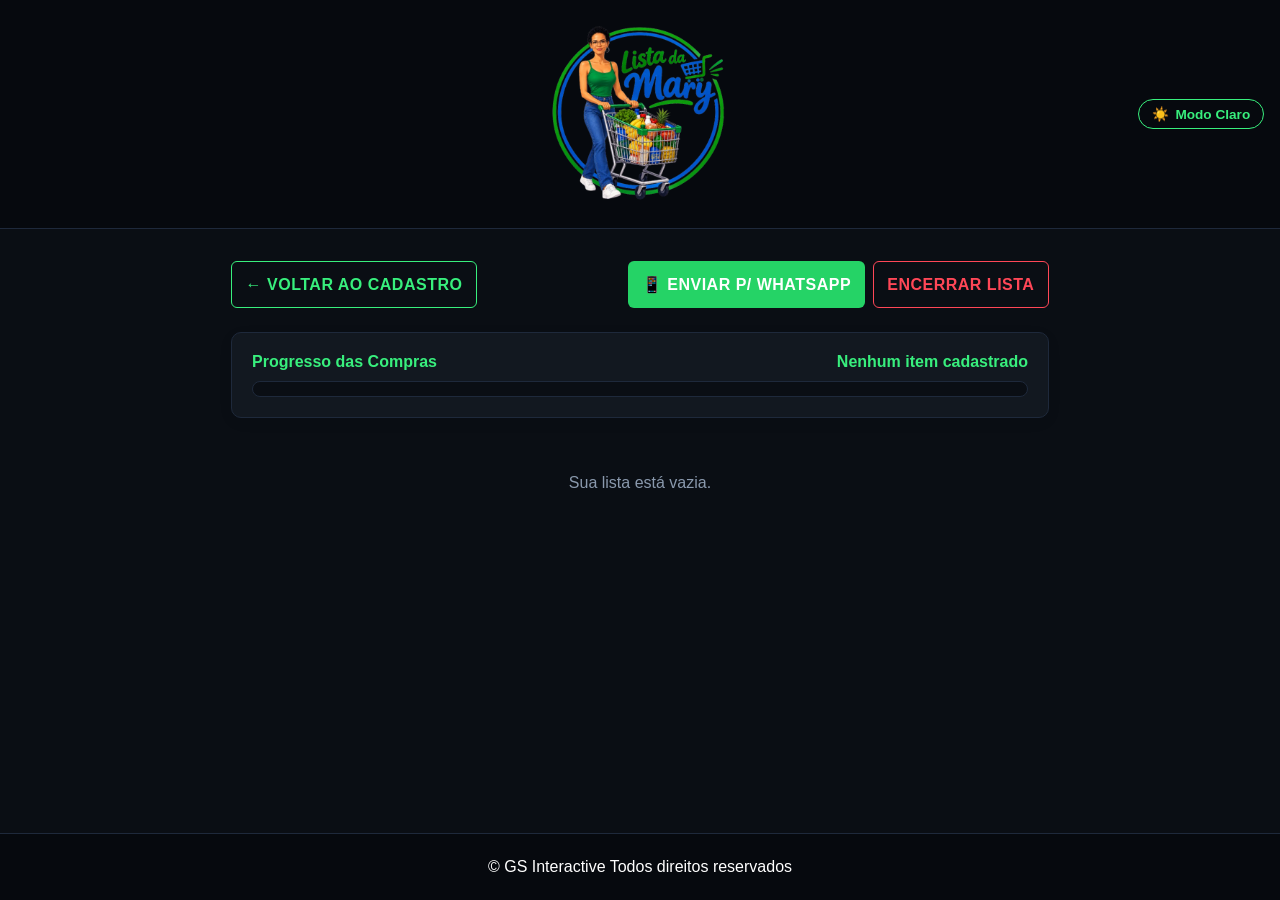
==== commit ba891037: "Add a categorized shopping item catalog Replace manual item entry with a selectable catalog, group l" ====
--- a/lista.html
+++ b/lista.html
@@ -3,7 +3,8 @@
 <head>
   <meta charset="UTF-8">
   <meta name="viewport" content="width=device-width, initial-scale=1.0">
-  <title>Geralista - Lista de Compras</title>
+  <title>🦋 Lista da Mary | Lista de Compras</title>
+  <link rel="shortcut icon" href="img/favicon.ico" type="image/x-icon">
   <link rel="stylesheet" href="css/style.css">
 </head>
 <body>
@@ -38,7 +39,7 @@
   </main>
 
   <footer>
-    <img src="img/gs_interictive-molde-removebg-preview.png" alt="GS Interactive Footer Banner" class="footer-card-img">
+    <p>&copy; GS Interactive Todos direitos reservados</p>
   </footer>
 
   <script src="js/app.js"></script>
--- a/css/style.css
+++ b/css/style.css
@@ -321,4 +321,75 @@
 .btn-whatsapp:hover {
   background-color: #1ebc57 !important;
   box-shadow: 0 0 12px rgba(37, 211, 102, 0.4);
-}+}
+
+
+/* ===== Catálogo de itens prontos ===== */
+.catalog-group {
+  border: 1px solid var(--border-color);
+  border-radius: 8px;
+  margin-bottom: 0.75rem;
+  background: var(--input-bg);
+}
+
+.catalog-group summary {
+  cursor: pointer;
+  padding: 0.75rem 1rem;
+  font-weight: 700;
+  color: var(--accent-green);
+}
+
+.catalog-row {
+  display: flex;
+  align-items: center;
+  justify-content: space-between;
+  gap: 0.75rem;
+  padding: 0.45rem 1rem;
+  border-top: 1px dashed var(--border-color);
+}
+
+.catalog-label {
+  display: flex;
+  align-items: center;
+  gap: 0.6rem;
+  flex: 1;
+  cursor: pointer;
+}
+
+.catalog-label input {
+  width: 18px;
+  height: 18px;
+  accent-color: var(--accent-green);
+}
+
+.catalog-label small { color: var(--text-muted); }
+
+.catalog-qty {
+  width: 130px;
+  padding: 0.4rem 0.6rem;
+  background: var(--card-bg);
+  border: 1px solid var(--border-color);
+  border-radius: 6px;
+  color: var(--input-text);
+  font-size: 0.85rem;
+}
+
+.preview-actions {
+  display: flex;
+  align-items: center;
+  gap: 0.5rem;
+}
+
+.btn-remove {
+  background: transparent;
+  border: none;
+  color: var(--danger);
+  cursor: pointer;
+  font-size: 1rem;
+}
+
+.btn-whatsapp {
+  background-color: #25d366 !important;
+  color: #ffffff !important;
+  border: none;
+}
